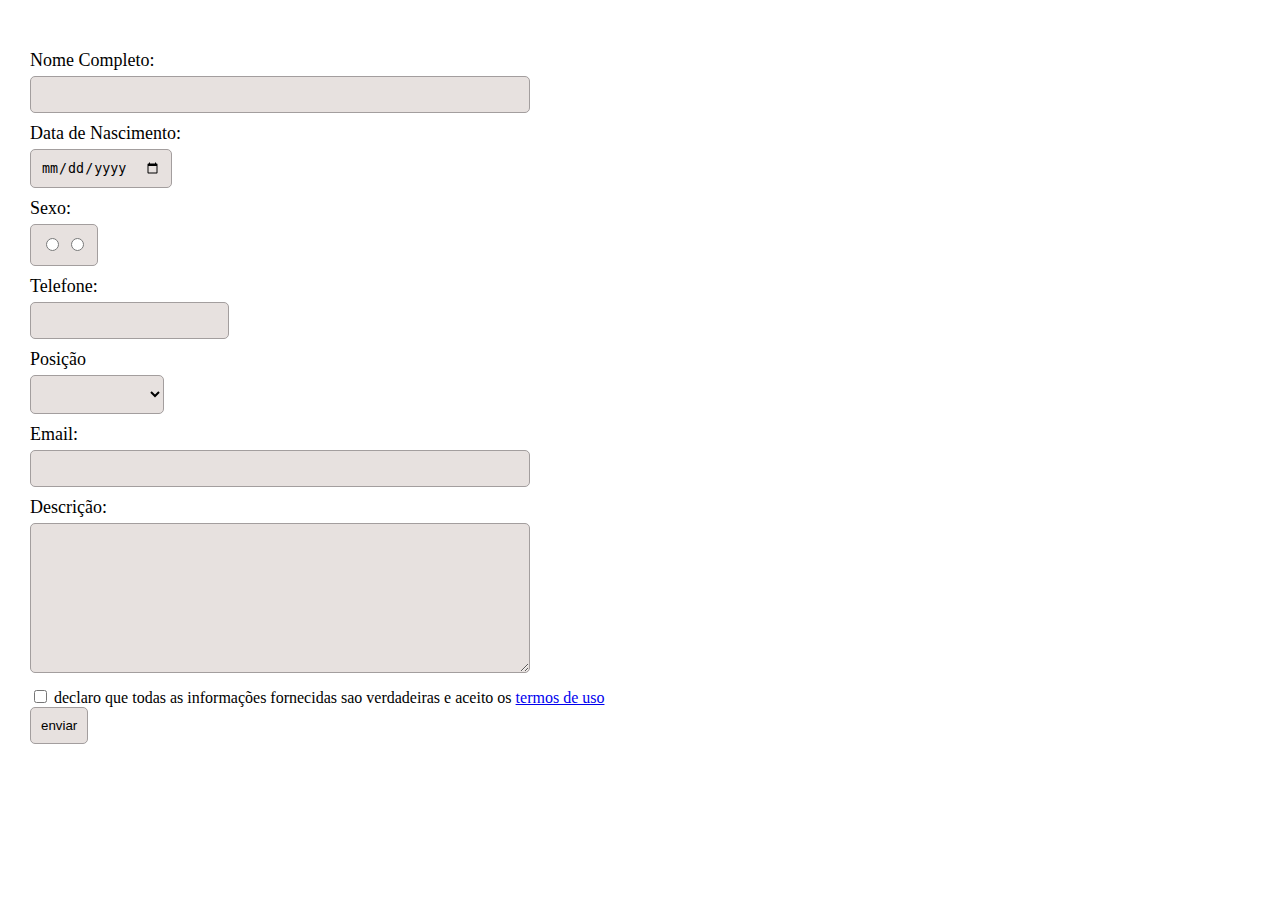
==== exerciciosb7w/formulario/formulario.html @ 27ec163e "modificando arquivo googlestilo e exercio formulario" ====
<!DOCTYPE html>
<html>
<head>
<meta charset="UTF-8"/>
<title> Página de teste</title>
<link rel="stylesheet" href="estiloform.css"/>
<link rel="preconnect" href="https://fonts.gstatic.com">
<link href="https://fonts.googleapis.com/css2?family=Akaya+Telivigala&family=Roboto:ital,wght@1,100&display=swap" rel="stylesheet">

</head>

<body> 
    <form action="login.html" method="POST">
        <label for="nome">
            <div class="palavra">Nome Completo:</div>
            <input type="text" name="nome"/>
        </label>
        <label for="date">
            <div class="palavra">Data de Nascimento:</div>
            <input type="date" name="nascimento"/>
        </label>
        <label for="sexo">
            <div class="palavra">Sexo:</div>
            <div class="contorno">
            <input type="radio" name="sexo" />
            <input type="radio" name="sexo" />
            </div>
        </label>
        <label for="telefone">
            <div class="palavra">Telefone:</div>
            <input type="tel" name="telefone"/>
        </label>        
        <label for="posicao">
            <div class="palavra">Posição</div>
            <select name="posicao">
                <option value="1"></option>
                <option value="1">goleiro</option>
                <option value="2">zagueiro</option>
                <option value="3">lateral</option>
                <option value="4">volante</option>
                <option value="5">meio de campo</option>
                <option value="6">atacante</option>
            </select>
        </label>
        <label for="email">
            <div class="palavra">Email:</div>
            <input type="email" name="email" />
        </label>
        <label for="descricao">
            <div class="palavra">Descrição:</div>
            <textarea name="descricao"></textarea>
        </label>

        <label>
            <input type="checkbox" name="termos"/>
            declaro que todas as informações fornecidas sao verdadeiras e aceito os
            <a href="termos.html" target="_blank"> termos de uso</a>
        </label>
        <input type="submit" value="enviar" />


    </form>

</body>
</html>
---- exerciciosb7w/formulario/estiloform.css ----
* { 
    box-sizing: border-box;
}
body{
    margin-top: 50px;
    margin-left: 30px;
    
}

label{
    display: block;
}
form .palavra{
    margin-bottom: 5px;
    font-family: Arial,  Times, serif Helvetica, sans-serif;
    font-size: 18px;
    color: black;    
}
input[type=text] {
    padding:  10px;
    width: 500px;
    background-color: rgb(231, 225, 223);
    border: 1px double #a39e9e;
    border-radius: 5px;
    margin-bottom: 10px;
}
input[type=date] {
    padding:  10px;
    background-color: rgb(231, 225, 223);
    border: 1px double #a39e9e;
    border-radius: 5px;
    margin-bottom: 10px;
}
.contorno {
    padding:  10px;
    width:fit-content;
    background-color: rgb(231, 225, 223);
    border: 1px double #a39e9e;
    border-radius: 5px;
    margin-bottom: 10px;
}
input[type=tel] {
    padding:  10px;
    background-color: rgb(231, 225, 223);
    border: 1px double #a39e9e;
    border-radius: 5px;
    margin-bottom: 10px;
}
select {
    padding:  10px;
    background-color: rgb(231, 225, 223);
    border: 1px double #a39e9e;
    border-radius: 5px;
    margin-bottom: 10px;
}
input[type=email] {
    padding:  10px;
    width: 500px;
    background-color: rgb(231, 225, 223);
    border: 1px double #a39e9e;
    border-radius: 5px;
    margin-bottom: 10px;
}
textarea {
    padding:  10px;
    width: 500px;
    height: 150px;
    background-color: rgb(231, 225, 223);
    border: 1px double #a39e9e;
    border-radius: 5px;
    margin-bottom: 10px;
}
input[type=submit] {
    padding:  10px;
    background-color: rgb(231, 225, 223);
    border: 1px double #a39e9e;
    border-radius: 5px;
    margin-bottom: 10px;
}
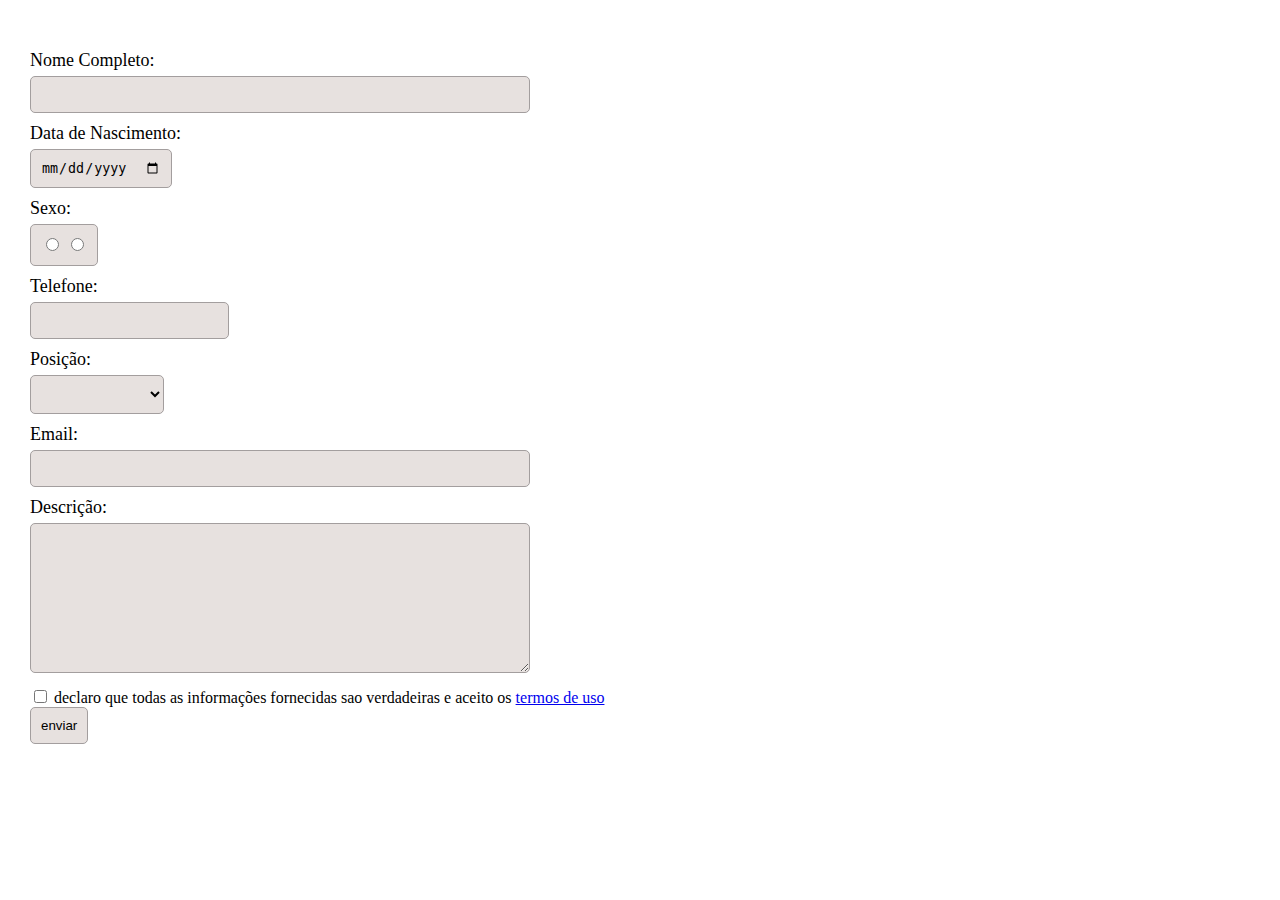
==== commit d4c0c54a: "alterando o exercicio formulario e acrescentado exercicio pagina de produto" ====
--- a/exerciciosb7w/formulario/formulario.html
+++ b/exerciciosb7w/formulario/formulario.html
@@ -31,7 +31,7 @@
             <input type="tel" name="telefone"/>
         </label>        
         <label for="posicao">
-            <div class="palavra">Posição</div>
+            <div class="palavra">Posição:</div>
             <select name="posicao">
                 <option value="1"></option>
                 <option value="1">goleiro</option>
